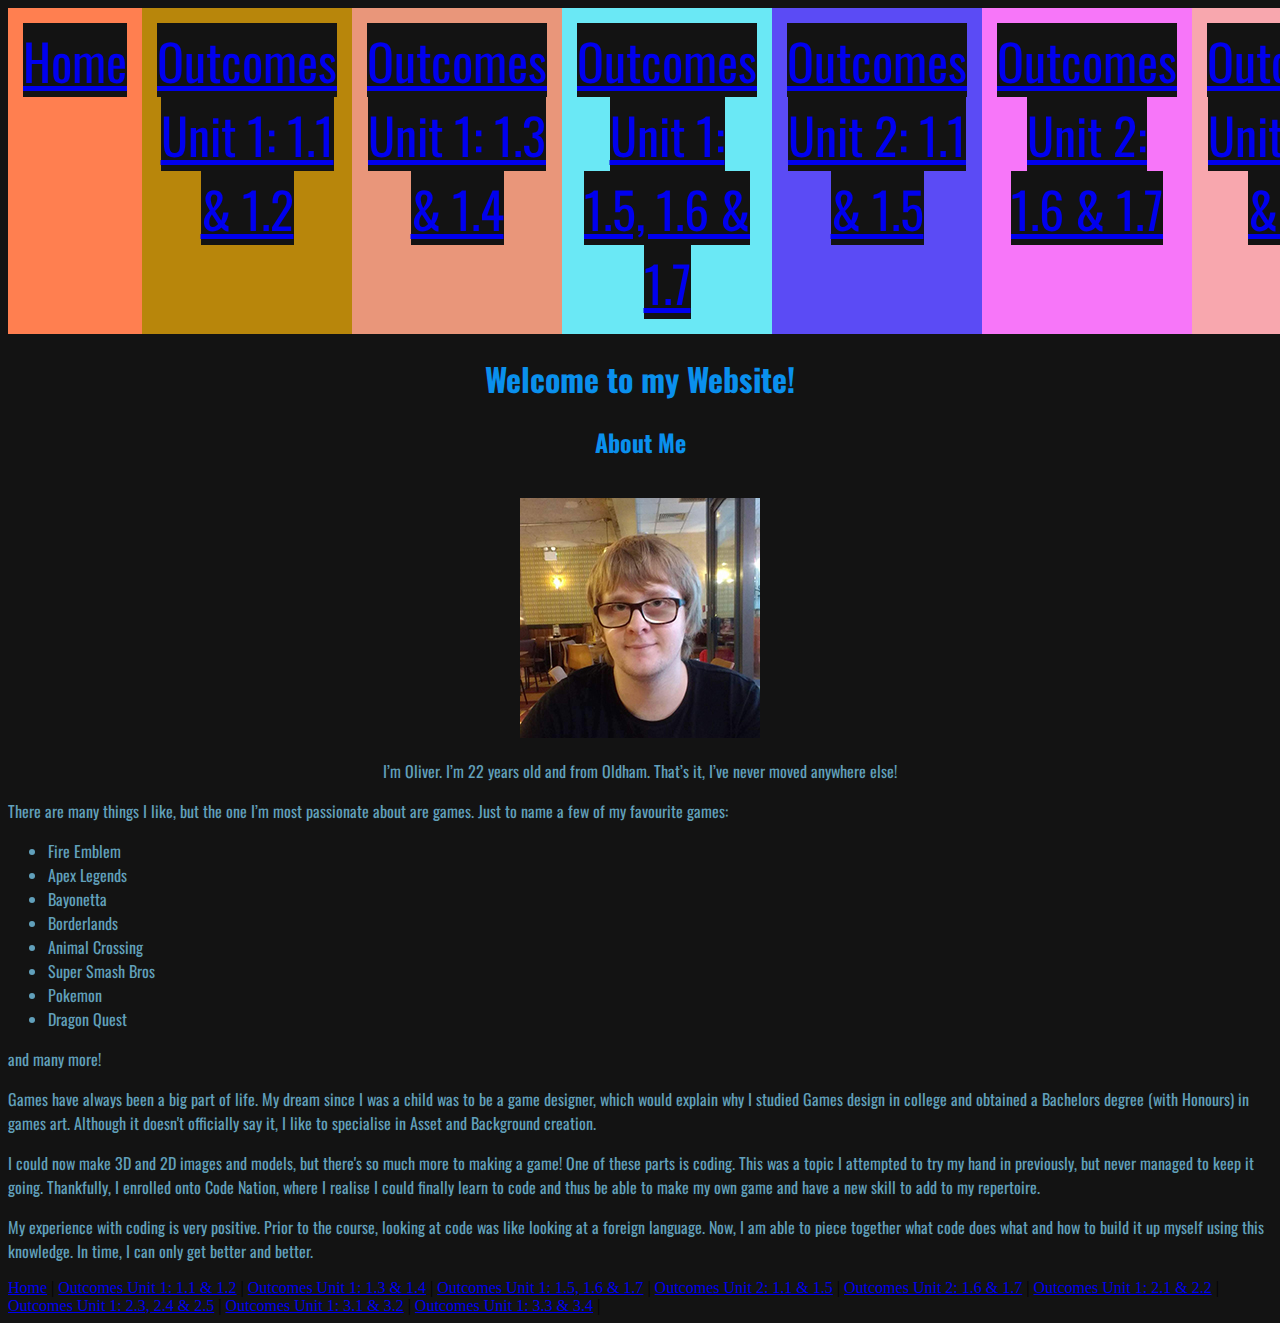
==== index.html @ f8a5ca40 "Initial Commit" ====
<!DOCTYPE html>
<html lang="en">
<head>
    <meta charset="UTF-8">
    <link rel="stylesheet" type="text/css" href="main.css">
    <title>Welcome To My Website!</title>
</head>
<body>
<div class="container">
    <div class="box box1"><a href="index.html">Home</a></div>
    <div class="box box2"><a href="outcome1.1.2.html">Outcomes Unit 1: 1.1 & 1.2</a></div>
    <div class="box box3"><a href="outcome1.3.4.html">Outcomes Unit 1: 1.3 & 1.4</a></div>
    <div class="box box4"><a href="outcome1.5.6.7.html">Outcomes Unit 1: 1.5, 1.6 & 1.7</a></div>
    <div class="box box5"><a href="outcome2.1.5.html"> Outcomes Unit 2: 1.1 & 1.5</a></div>
    <div class="box box6"><a href="outcome2.6.7.html">Outcomes Unit 2: 1.6 & 1.7</a></div>
    <div class="box box7"><a href="outcome12.1.2.html">Outcomes Unit 1: 2.1 & 2.2</a></div>
    <div class="box box8"><a href="outcome12.3.4.5.html">Outcomes Unit 1: 2.3, 2.4 & 2.5</a></div>
    <div class="box box9"><a href="outcome13.1.2.html">Outcomes Unit 1: 3.1 & 3.2</a></div>
    <div class="box box10"><a href="outcome13.3.4.html">Outcomes Unit 1: 3.3 & 3.4</a></div>
</div>
<div class="header center">
<h1>Welcome to my Website!</h1> 
<h2>About Me</h2>
</div>
<br>
<div class="header center">
<img src="me small.jpg" alt="Picture of Me">
<p>I’m Oliver. I’m 22 years old and from Oldham. That’s it, I’ve never moved anywhere else!
</p>
</div>
<div> 
<p>There are many things I like, but the one I’m most passionate about are games.
Just to name a few of my favourite games:</p>
</div>
<ul>
    <li>Fire Emblem</li>
    <li>Apex Legends</li>
    <li>Bayonetta</li>
    <li>Borderlands</li>
    <li>Animal Crossing</li>
    <li>Super Smash Bros</li>
    <li>Pokemon</li>
    <li>Dragon Quest</li>
</ul>
<p>and many more!</p>
</div>
<div>
<p>Games have always been a big part of life. My dream since I was a child was to be a game designer, which would explain why I studied Games design in college and obtained a Bachelors degree (with Honours) in games art. 
Although it doesn't officially say it, I like to specialise in Asset and Background creation.  </p>
<p>I could now make 3D and 2D images and models, but there's so much more to making a game! 
One of these parts is coding. This was a topic I attempted to try my hand in previously, but never managed to keep it going. 
Thankfully, I enrolled onto Code Nation, where I realise I could finally learn to code and thus be able to make my own game and have a new skill to add to my repertoire.</p>
<p>My experience with coding is very positive. Prior to the course, looking at code was like looking at a foreign language.
 Now, I am able to piece together what code does what and how to build it up myself using this knowledge. In time, I can only get better and better.</p>
</div>
<div>
 <a href="index.html">Home</a> |
 <a href="outcome1.1.2.html">Outcomes Unit 1: 1.1 & 1.2</a> |
 <a href="outcome1.3.4.html">Outcomes Unit 1: 1.3 & 1.4</a> |
 <a href="outcome1.5.6.7.html">Outcomes Unit 1: 1.5, 1.6 & 1.7</a> |
 <a href="outcome2.1.5.html"> Outcomes Unit 2: 1.1 & 1.5</a> |
 <a href="outcome2.6.7.html">Outcomes Unit 2: 1.6 & 1.7</a> |
 <a href="outcome12.1.2.html">Outcomes Unit 1: 2.1 & 2.2</a> |
 <a href="outcome12.3.4.5.html">Outcomes Unit 1: 2.3, 2.4 & 2.5</a> |
 <a href="outcome13.1.2.html">Outcomes Unit 1: 3.1 & 3.2</a> |
 <a href="outcome13.3.4.html">Outcomes Unit 1: 3.3 & 3.4</a> |
</div>
</body>
</html>
---- main.css ----
@import url('https://fonts.googleapis.com/css2?family=Oswald:wght@200;600&display=swap');

* {
    background-color: #131313;
}
p, ul {
    font-family: 'Oswald', sans-serif;
    color: #61A0BB;
}
.header {
    font-family: 'Oswald', sans-serif;
    color: #0A90ED;
}
.center {
    text-align: center;
}

/*makes the nav bar at the top of the webpage*/
.container {
    display: flex;
    min-height: 30vh;
    flex-direction: row;
    flex-wrap: nowrap;
}
.box {
    color: #0A90ED;
    font-size: 50px;
    font-family: 'Oswald', sans-serif;
    text-align: center;
    padding: 15px;
    width: 400px;
    flex: 1;
}
.box1{ background: coral;}
.box2{ background: darkgoldenrod;}
.box3{ background: darksalmon;}
.box4{ background: #6AE8F5;}
.box5{ background: #5B4BF5;}
.box6{ background: #F776F9;}
.box7{ background: #F8A7AE;}
.box8{ background: #FF1F1F;}
.box9{ background: #D8E357;}
.box10{ background:#1EE984;}
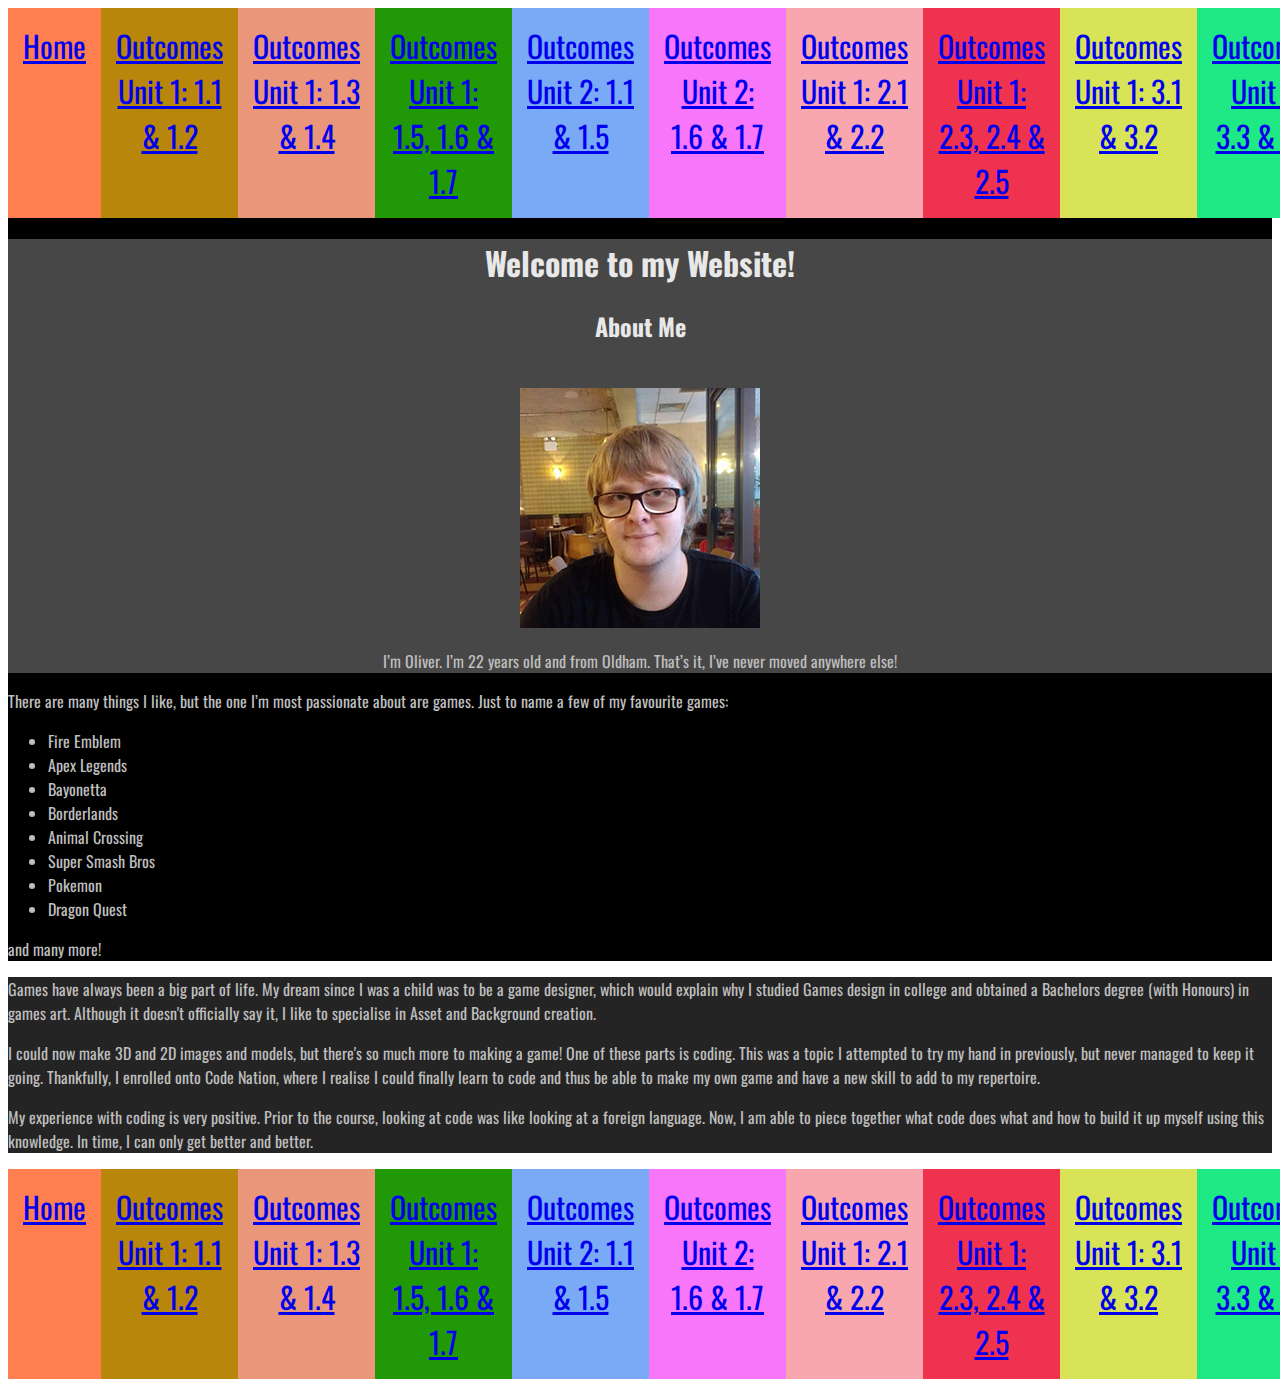
==== commit 528d618d: "Colour changes, divisions working properly," ====
--- a/index.html
+++ b/index.html
@@ -6,7 +6,8 @@
     <title>Welcome To My Website!</title>
 </head>
 <body>
-<div class="container">
+<div class="bg">
+    <div class="container">
     <div class="box box1"><a href="index.html">Home</a></div>
     <div class="box box2"><a href="outcome1.1.2.html">Outcomes Unit 1: 1.1 & 1.2</a></div>
     <div class="box box3"><a href="outcome1.3.4.html">Outcomes Unit 1: 1.3 & 1.4</a></div>
@@ -18,12 +19,10 @@
     <div class="box box9"><a href="outcome13.1.2.html">Outcomes Unit 1: 3.1 & 3.2</a></div>
     <div class="box box10"><a href="outcome13.3.4.html">Outcomes Unit 1: 3.3 & 3.4</a></div>
 </div>
-<div class="header center">
+<div class="header center headerBg">
 <h1>Welcome to my Website!</h1> 
 <h2>About Me</h2>
-</div>
 <br>
-<div class="header center">
 <img src="me small.jpg" alt="Picture of Me">
 <p>I’m Oliver. I’m 22 years old and from Oldham. That’s it, I’ve never moved anywhere else!
 </p>
@@ -44,7 +43,8 @@
 </ul>
 <p>and many more!</p>
 </div>
-<div>
+<div class="bg">
+<div class="txtBg">
 <p>Games have always been a big part of life. My dream since I was a child was to be a game designer, which would explain why I studied Games design in college and obtained a Bachelors degree (with Honours) in games art. 
 Although it doesn't officially say it, I like to specialise in Asset and Background creation.  </p>
 <p>I could now make 3D and 2D images and models, but there's so much more to making a game! 
@@ -53,17 +53,20 @@
 <p>My experience with coding is very positive. Prior to the course, looking at code was like looking at a foreign language.
  Now, I am able to piece together what code does what and how to build it up myself using this knowledge. In time, I can only get better and better.</p>
 </div>
-<div>
- <a href="index.html">Home</a> |
- <a href="outcome1.1.2.html">Outcomes Unit 1: 1.1 & 1.2</a> |
- <a href="outcome1.3.4.html">Outcomes Unit 1: 1.3 & 1.4</a> |
- <a href="outcome1.5.6.7.html">Outcomes Unit 1: 1.5, 1.6 & 1.7</a> |
- <a href="outcome2.1.5.html"> Outcomes Unit 2: 1.1 & 1.5</a> |
- <a href="outcome2.6.7.html">Outcomes Unit 2: 1.6 & 1.7</a> |
- <a href="outcome12.1.2.html">Outcomes Unit 1: 2.1 & 2.2</a> |
- <a href="outcome12.3.4.5.html">Outcomes Unit 1: 2.3, 2.4 & 2.5</a> |
- <a href="outcome13.1.2.html">Outcomes Unit 1: 3.1 & 3.2</a> |
- <a href="outcome13.3.4.html">Outcomes Unit 1: 3.3 & 3.4</a> |
+</div>
+<div class="bg">
+    <div class="container">
+        <div class="box box1"><a href="index.html">Home</a></div>
+        <div class="box box2"><a href="outcome1.1.2.html">Outcomes Unit 1: 1.1 & 1.2</a></div>
+        <div class="box box3"><a href="outcome1.3.4.html">Outcomes Unit 1: 1.3 & 1.4</a></div>
+        <div class="box box4"><a href="outcome1.5.6.7.html">Outcomes Unit 1: 1.5, 1.6 & 1.7</a></div>
+        <div class="box box5"><a href="outcome2.1.5.html"> Outcomes Unit 2: 1.1 & 1.5</a></div>
+        <div class="box box6"><a href="outcome2.6.7.html">Outcomes Unit 2: 1.6 & 1.7</a></div>
+        <div class="box box7"><a href="outcome12.1.2.html">Outcomes Unit 1: 2.1 & 2.2</a></div>
+        <div class="box box8"><a href="outcome12.3.4.5.html">Outcomes Unit 1: 2.3, 2.4 & 2.5</a></div>
+        <div class="box box9"><a href="outcome13.1.2.html">Outcomes Unit 1: 3.1 & 3.2</a></div>
+        <div class="box box10"><a href="outcome13.3.4.html">Outcomes Unit 1: 3.3 & 3.4</a></div>
+    </div>
 </div>
 </body>
 </html>--- a/main.css
+++ b/main.css
@@ -1,15 +1,26 @@
 @import url('https://fonts.googleapis.com/css2?family=Oswald:wght@200;600&display=swap');
-
-* {
-    background-color: #131313;
+.headerBg {
+    background-color: #474747;
+}
+.txtBg {
+    background-color: #242424;
+}
+.refBg {
+    background-color: #5D8CA9;
+}
+.navBarBg {
+    background-color: #EE822E;
+}
+.bg {
+    background-color: black;
 }
 p, ul {
     font-family: 'Oswald', sans-serif;
-    color: #61A0BB;
+    color: #BEBEBE;
 }
 .header {
     font-family: 'Oswald', sans-serif;
-    color: #0A90ED;
+    color: #E8E8E8;
 }
 .center {
     text-align: center;
@@ -18,13 +29,12 @@
 /*makes the nav bar at the top of the webpage*/
 .container {
     display: flex;
-    min-height: 30vh;
+    min-height: 10vh;
     flex-direction: row;
     flex-wrap: nowrap;
 }
 .box {
-    color: #0A90ED;
-    font-size: 50px;
+    font-size: 30px;
     font-family: 'Oswald', sans-serif;
     text-align: center;
     padding: 15px;
@@ -34,10 +44,10 @@
 .box1{ background: coral;}
 .box2{ background: darkgoldenrod;}
 .box3{ background: darksalmon;}
-.box4{ background: #6AE8F5;}
-.box5{ background: #5B4BF5;}
+.box4{ background: #219907;}
+.box5{ background: #7AAAF5;}
 .box6{ background: #F776F9;}
 .box7{ background: #F8A7AE;}
-.box8{ background: #FF1F1F;}
+.box8{ background: #EF324E;}
 .box9{ background: #D8E357;}
 .box10{ background:#1EE984;}
